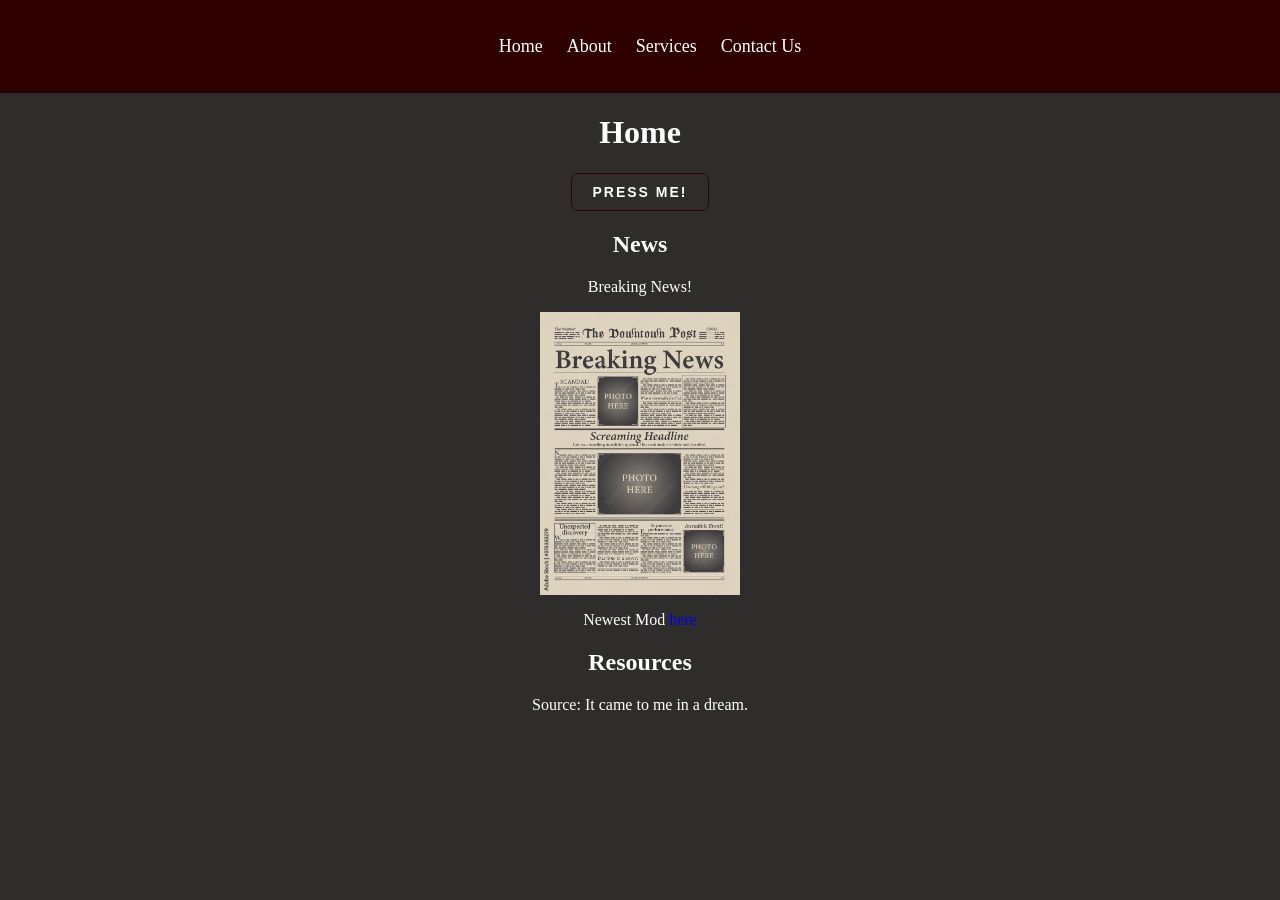
==== docs/index.html @ 5a0f8785 "renaming the html folder to docs" ====
<!DOCTYPE html>
<html lang="en">
  <head>
    <meta charset="UTF-8">
    <meta name="viewport" content="width=device-width, initial-scale=1.0">
    <title>Portfolio</title>
    <link rel="stylesheet" href="/css/style.css">
    <link rel="icon" href="/images/companylogo.png">
  </head>
  <body>
    <nav class="navbar">
       <ul>
          <li><a href="index.html">Home</a></li>
          <li><a href="about.html">About</a></li>
          <li><a href="services.html">Services</a></li>
          <li><a href="contact.html">Contact Us</a></li>
       </ul>
    </nav>
    <main>
        <h1>Home</h1>  
    </main>
    <p>
      
    </p>
    <button class="button" onclick="nothing()">
        Press Me!
    </button>
    
    
    <p id="p1"></p>
    <h2>
      News
    </h2>
    <p>Breaking News! </p>
    <img src="/images/breakingnews.jpg" class="breakingnewsimg">
    <p>Newest Mod <a href="mod.zip" style="text-decoration: none;">here</a></p>

    <h2>
      Resources
    </h2>
    <p>
      Source: It came to me in a dream. 
    </p>
	<script src="/script/index.js"></script>
  </body>
</html>
---- css/style.css ----
body {
    background-color: #2e2d2c;
    color: white;
    margin: 0;
    text-align: center;
}


.button {
    position: relative;
    padding: 10px 20px;
    border-radius: 7px;
    border: 1px solid #2e0000;
    font-size: 14px;
    text-transform: uppercase;
    font-weight: 600;
    letter-spacing: 2px;
    background: transparent;
    color: #fff;
    overflow: hidden;
    box-shadow: 0 0 0 0 transparent;
    -webkit-transition: all 0.2s ease-in;
    -moz-transition: all 0.2s ease-in;
    transition: all 0.2s ease-in;
}

.button:hover {
    background: #2e0000;
    box-shadow: 0 0 20px 5px rgba(46, 0, 0, 0.815);
    -webkit-transition: all 0.2s ease-out;
    -mox-transition: all 0.2s ease-out;
    transition: all 0.2s ease-out;
}

.button:hover::before {
    -webkit-animation: sh02 0.5s 0s linear;
    -moz-animation: sh02 0.5s 0s linear;
    animation: sh02 0.5s 0s linear;
}

.button::before {
    content: '';
    display: block;
    width: 0px;
    height: 86%;
    position: absolute;
    top: 7%;
    left: 0%;
    opacity: 0;
    background: #fff;
    box-shadow: 0 0 50px 30px #fff;
    -webkit-transform: skewX(-20deg);
    -moz-transform: skewX(-20deg);
    -ms-transform: skewX(-20deg);
    -o-transform: skewX(-20deg);
    transform: skewX(-20deg);
}

@keyframes sh02 {
    from {
        opacity:0;
        left:0%;
    }

    50% {
        opacity:1;
    }

    to {
        opacity:0;
        left:100%;
    }
}

.button:active {
    box-shadow: 0 0 0 0 transparent;
    -webkit-transition: box-shadow 0.2s ease-in;
    -mox-transition: box-shadow 0.2s ease=in;
    transition: box-shadow 0.2s ease-in;
}


.breakingnewsimg {
    height: 283px;
    width: 200px;
    display: block;
    margin-left: auto;
    margin-right: auto;
}

.navbar {
    top: 0px;
    background-color: #2e0000;
    background-blend-mode: darken;
    color: white;
    padding-top: 20px;
    padding-bottom: 20px;
    text-align: center;   
}

.navbar ul {
    list-style: none;
    text-align: center;
}

.navbar ul li {
    display: inline-block
}

.navbar ul li a {
    text-decoration: none;
    color: white;
    font-size: 18px;
    transition: color 0.3s ease-in-out;
    margin-right: 20px;
}

.navbar ul li a:hover {
    color: #ffb1b1;
}
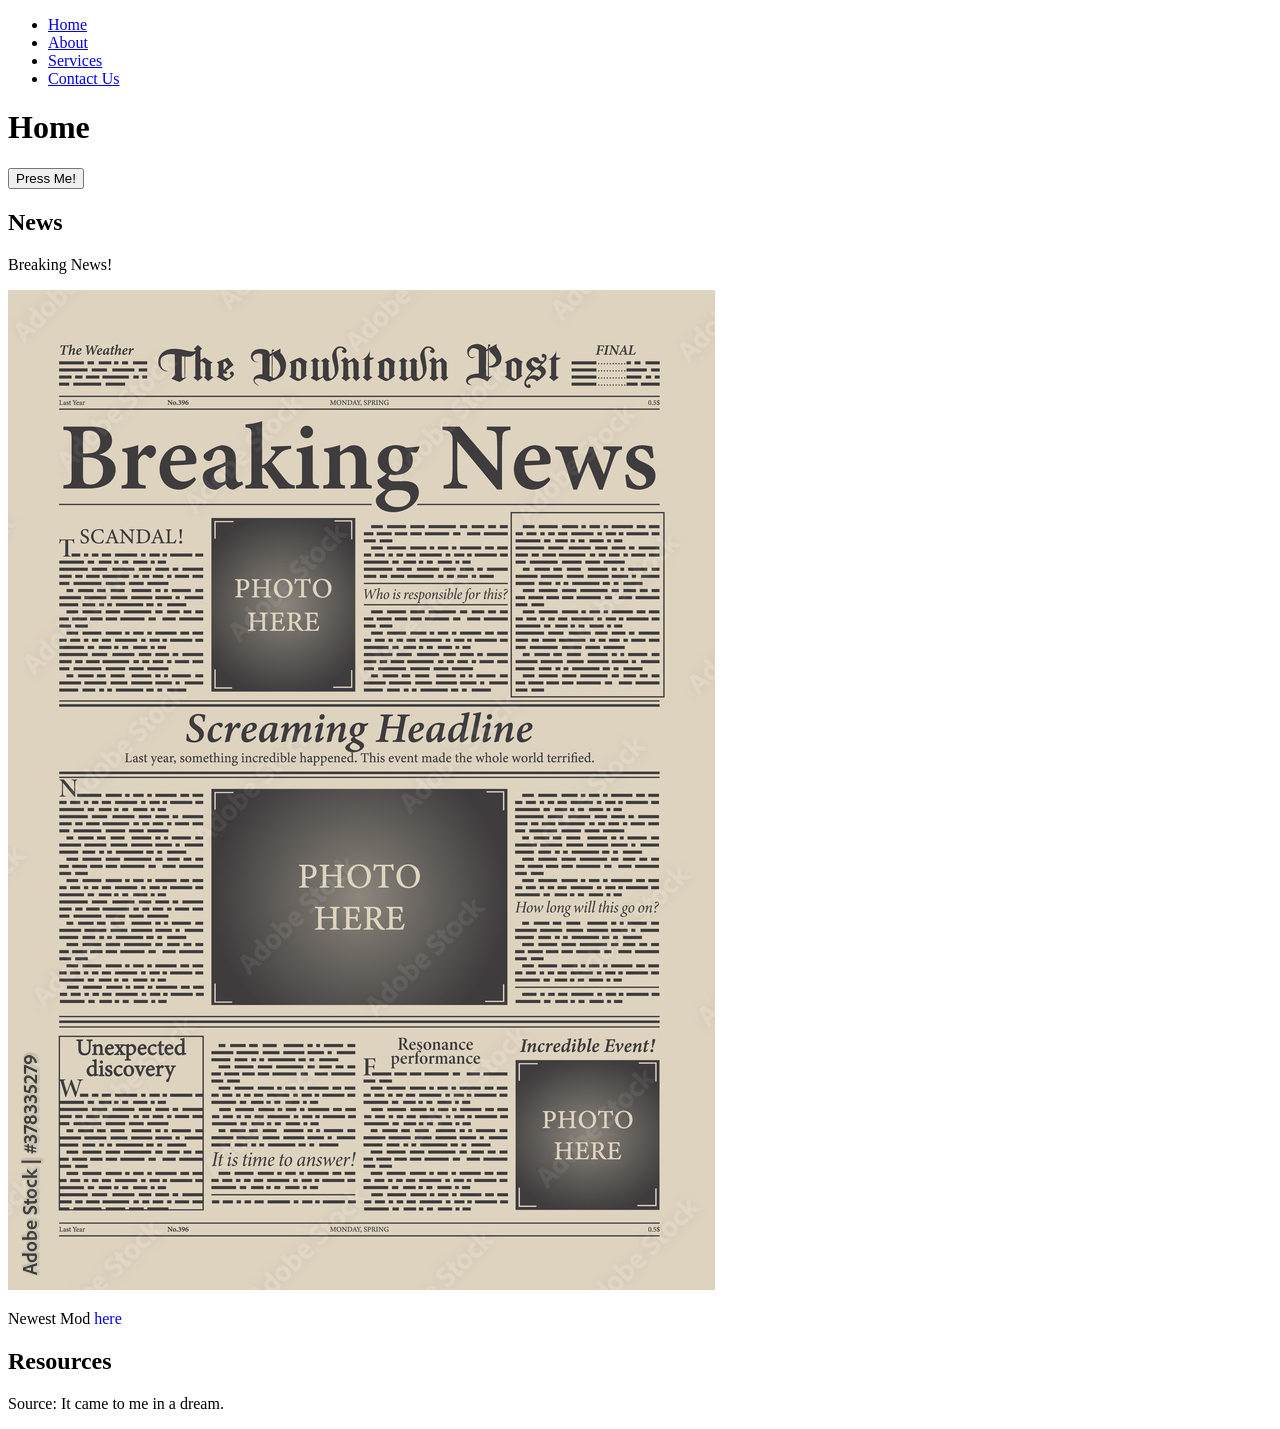
==== commit 5d6f92de: "Update index.html" ====
--- a/docs/index.html
+++ b/docs/index.html
@@ -4,7 +4,7 @@
     <meta charset="UTF-8">
     <meta name="viewport" content="width=device-width, initial-scale=1.0">
     <title>Portfolio</title>
-    <link rel="stylesheet" href="/css/style.css">
+    <link rel="stylesheet" href="css/style.css">
     <link rel="icon" href="/images/companylogo.png">
   </head>
   <body>
@@ -43,4 +43,4 @@
     </p>
 	<script src="/script/index.js"></script>
   </body>
-</html>+</html>
